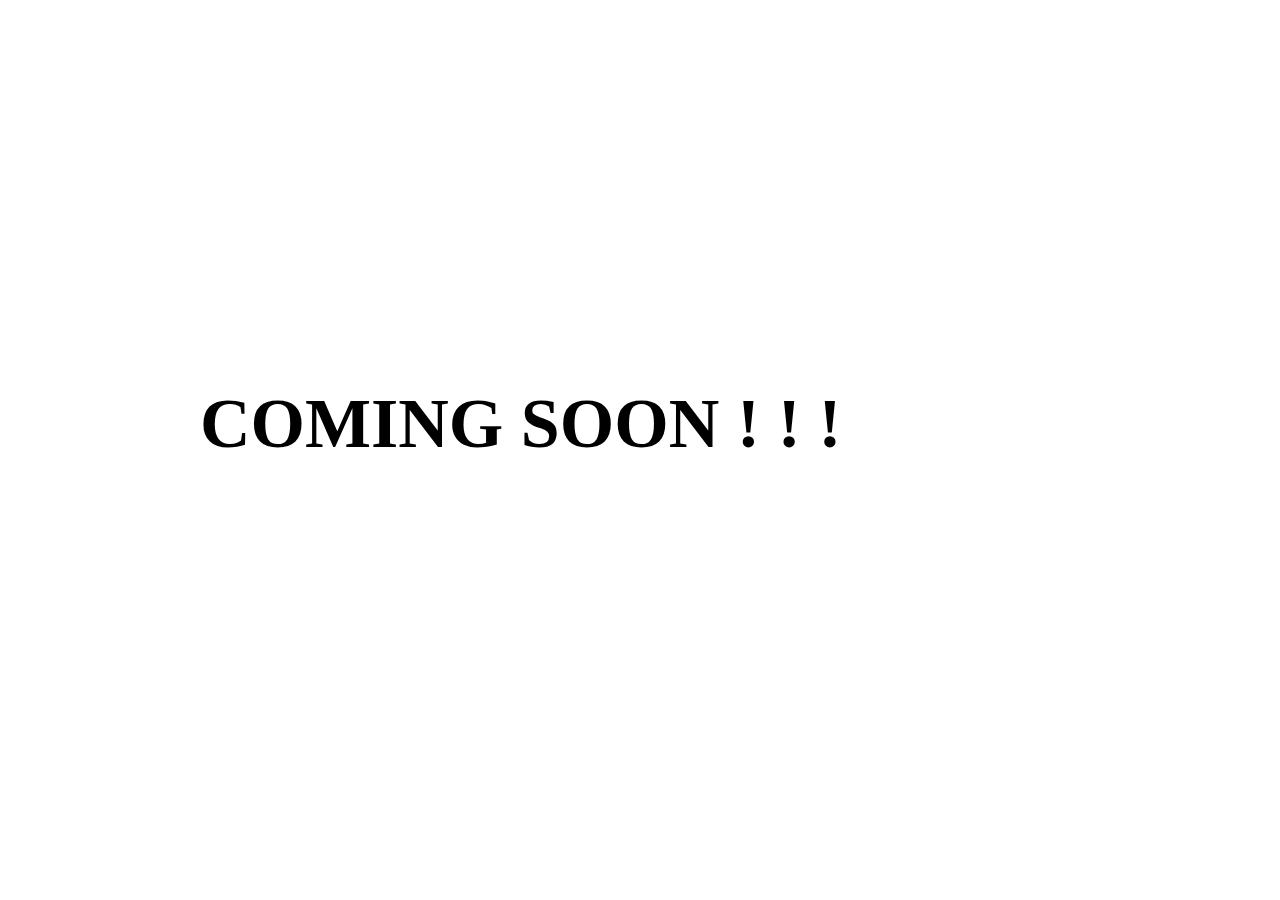
==== about.html @ 1378b7ae "initial commit" ====
<!DOCTYPE html>
<html>
  <head>
    <meta charset="utf-8">
    <title>About mhti </title>
    <link rel="stylesheet" type="text/css" href="dpstyle.css">
  </head>
  <body>
    <h1>COMING SOON ! ! !</h1>
  </body>
</html>
---- dpstyle.css ----
*{
    margin: 0;
    padding: 0;
}
h1{
    font-size: 70px;
    margin-left: 200px;
    margin-top: 30%;
}
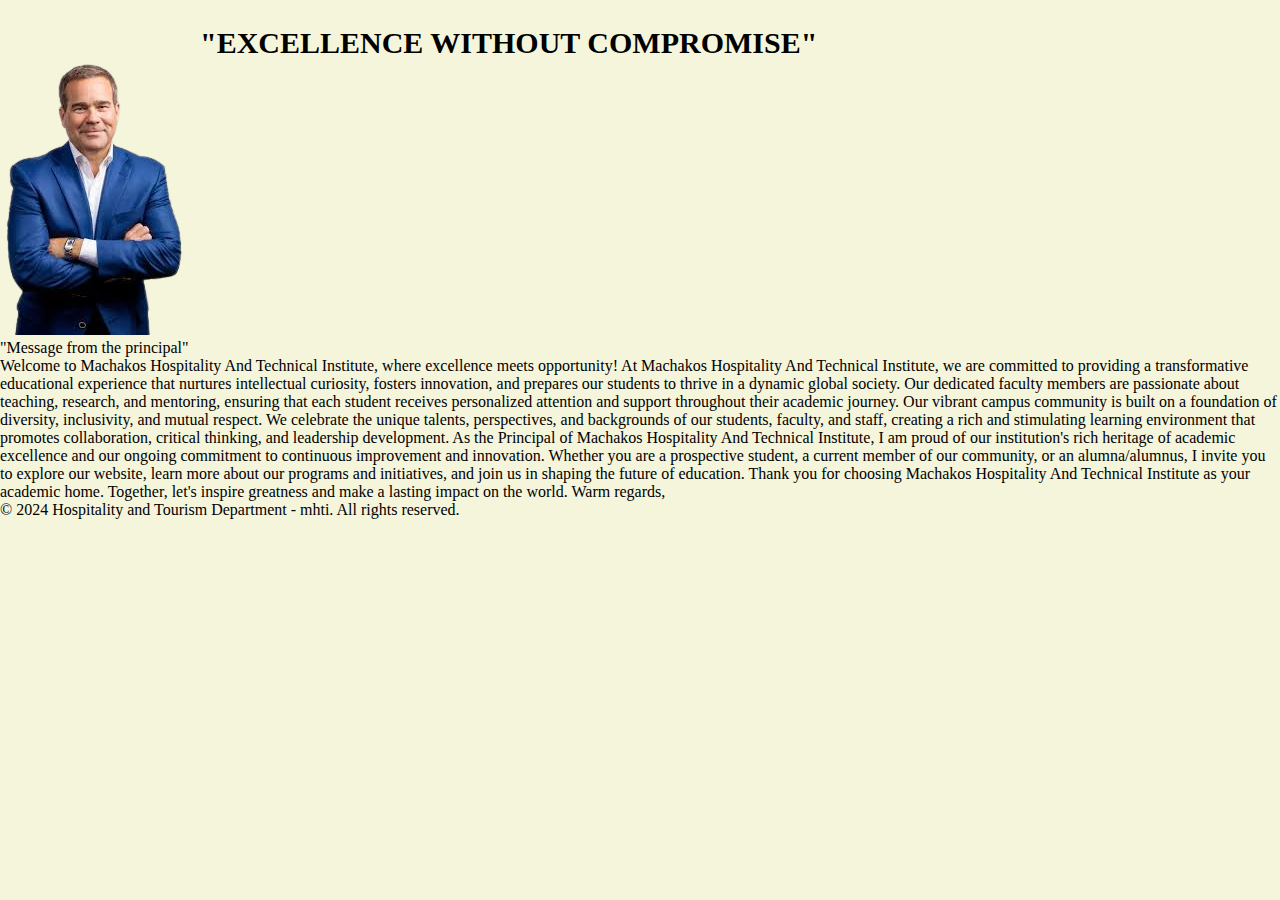
==== commit 2b037a91: "maps" ====
--- a/about.html
+++ b/about.html
@@ -6,6 +6,19 @@
     <link rel="stylesheet" type="text/css" href="dpstyle.css">
   </head>
   <body>
-    <h1>COMING SOON ! ! !</h1>
+    <h1>"EXCELLENCE WITHOUT COMPROMISE"</h1>
+    <div class="principal">
+      <img src="images/principal.png">
+       <p>
+        "Message from the principal" <br>Welcome to Machakos Hospitality And Technical Institute, where excellence meets opportunity!
+        At Machakos Hospitality And Technical Institute, we are committed to providing a transformative educational experience that nurtures intellectual curiosity, fosters innovation, and prepares our students to thrive in a dynamic global society. Our dedicated faculty members are passionate about teaching, research, and mentoring, ensuring that each student receives personalized attention and support throughout their academic journey.
+        Our vibrant campus community is built on a foundation of diversity, inclusivity, and mutual respect. We celebrate the unique talents, perspectives, and backgrounds of our students, faculty, and staff, creating a rich and stimulating learning environment that promotes collaboration, critical thinking, and leadership development.
+        As the Principal of Machakos Hospitality And Technical Institute, I am proud of our institution's rich heritage of academic excellence and our ongoing commitment to continuous improvement and innovation. Whether you are a prospective student, a current member of our community, or an alumna/alumnus, I invite you to explore our website, learn more about our programs and initiatives, and join us in shaping the future of education.
+        Thank you for choosing Machakos Hospitality And Technical Institute as your academic home. Together, let's inspire greatness and make a lasting impact on the world.
+        Warm regards,</p>
+    </div>
+    <footer class="footer">
+      <p>&copy; 2024  Hospitality and Tourism  Department - mhti. All rights reserved.</p>
+    </footer>
   </body>
 </html>--- a/dpstyle.css
+++ b/dpstyle.css
@@ -1,9 +1,36 @@
 *{
     margin: 0;
     padding: 0;
+    background-color: beige;
 }
 h1{
-    font-size: 70px;
+    font-size: 30px;
     margin-left: 200px;
-    margin-top: 30%;
+    margin-top: 2%;
+}
+.pricipal{
+    padding: 0 2rem;
+    max-width: 62.5rem;
+    margin: 0 auto;
+    box-shadow: 0 0 2rem -0.5rem rgba(rgb(225, 190, 190), rgb(186, 203, 186), rgb(206, 206, 236), alpha);
+}
+.pricipal img{
+    margin-top: 40px;
+    width: 1000px;
+    margin-left: 50px;
+    float: left;
+    
+}
+.container{
+    overflow: hidden;
+    width: 50%;
+    float: right;
+    
+}
+.container p {
+    background-color:  rgb(115 5 5);
+    color: white;
+}
+.footer{
+
 }